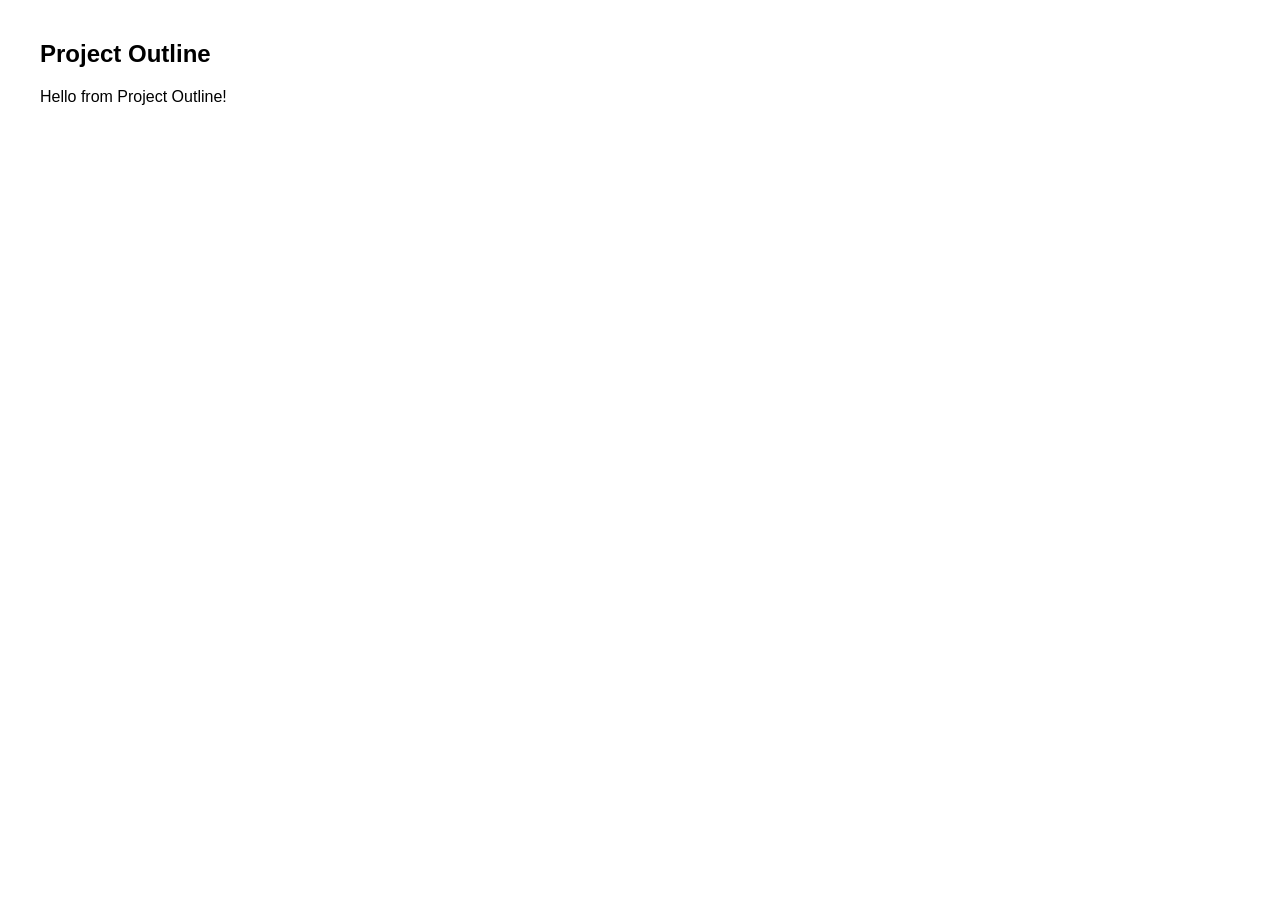
==== popup.html @ 077634a7 "Add Project Outline card button" ====
<!DOCTYPE html>
<html lang="en">
<head>
    <meta charset="UTF-8">
    <title>Project Outline</title>

    <link rel="stylesheet" href="main.css">
</head>

<body>

<h2>Project Outline</h2>

<p>Hello from Project Outline!</p>

<script src="popup.js"></script>

</body>
</html>
---- main.css ----
body {
    font-family: Arial, Helvetica, sans-serif;
    margin: 40px;
}

h1 {
    color: #0052CC;
}
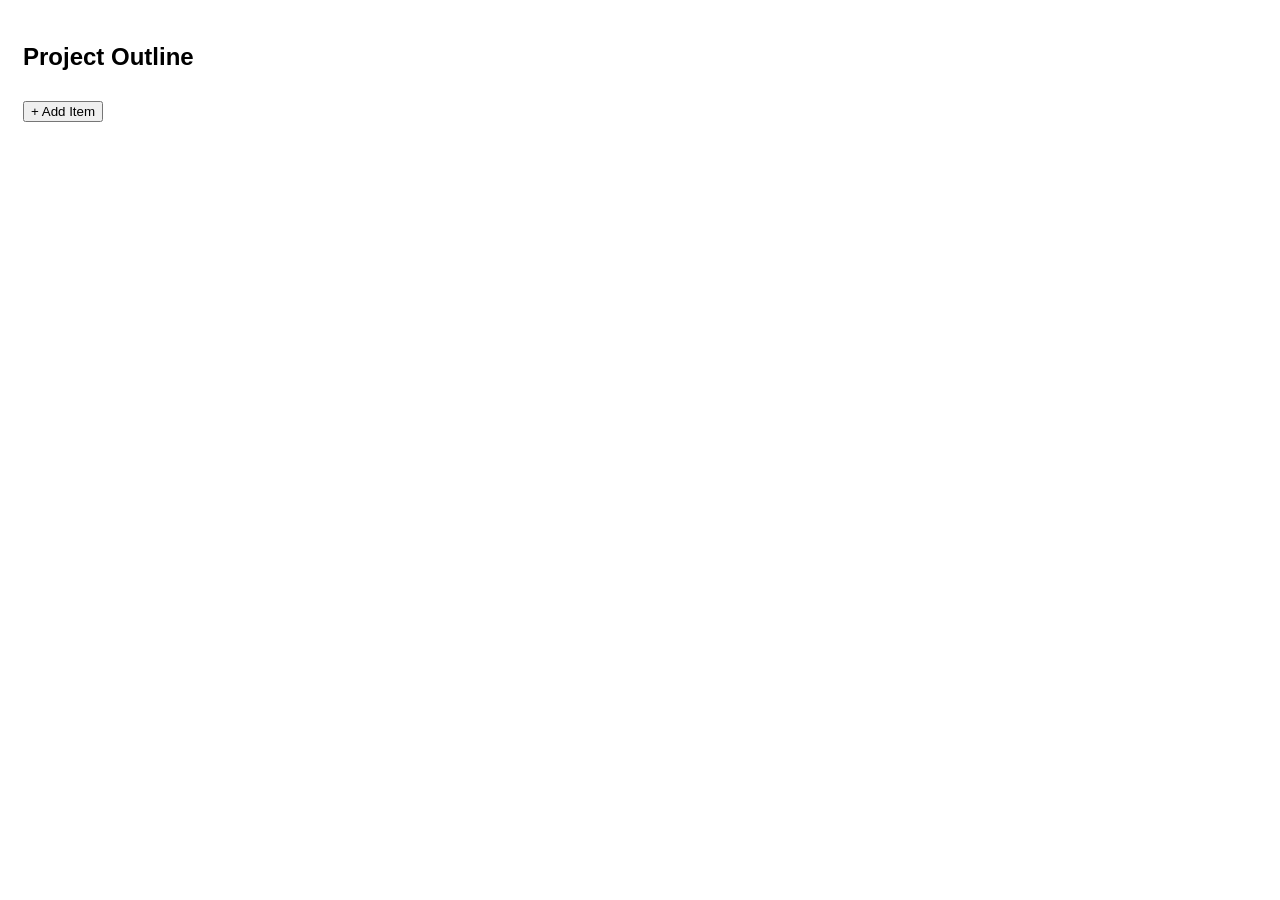
==== commit d4a36f98: "Add editable outline prototype" ====
--- a/popup.html
+++ b/popup.html
@@ -11,7 +11,9 @@
 
 <h2>Project Outline</h2>
 
-<p>Hello from Project Outline!</p>
+<div id="outline"></div>
+
+<button id="addItem">+ Add Item</button>
 
 <script src="popup.js"></script>
 
--- a/main.css
+++ b/main.css
@@ -1,8 +1,29 @@
-body {
-    font-family: Arial, Helvetica, sans-serif;
-    margin: 40px;
+body{
+
+    font-family: Arial, sans-serif;
+
+    padding:15px;
+
 }
 
-h1 {
-    color: #0052CC;
+input{
+
+    display:block;
+
+    width:100%;
+
+    margin-bottom:8px;
+
+    padding:6px;
+
+    font-size:14px;
+
+    box-sizing:border-box;
+
+}
+
+button{
+
+    margin-top:10px;
+
 }
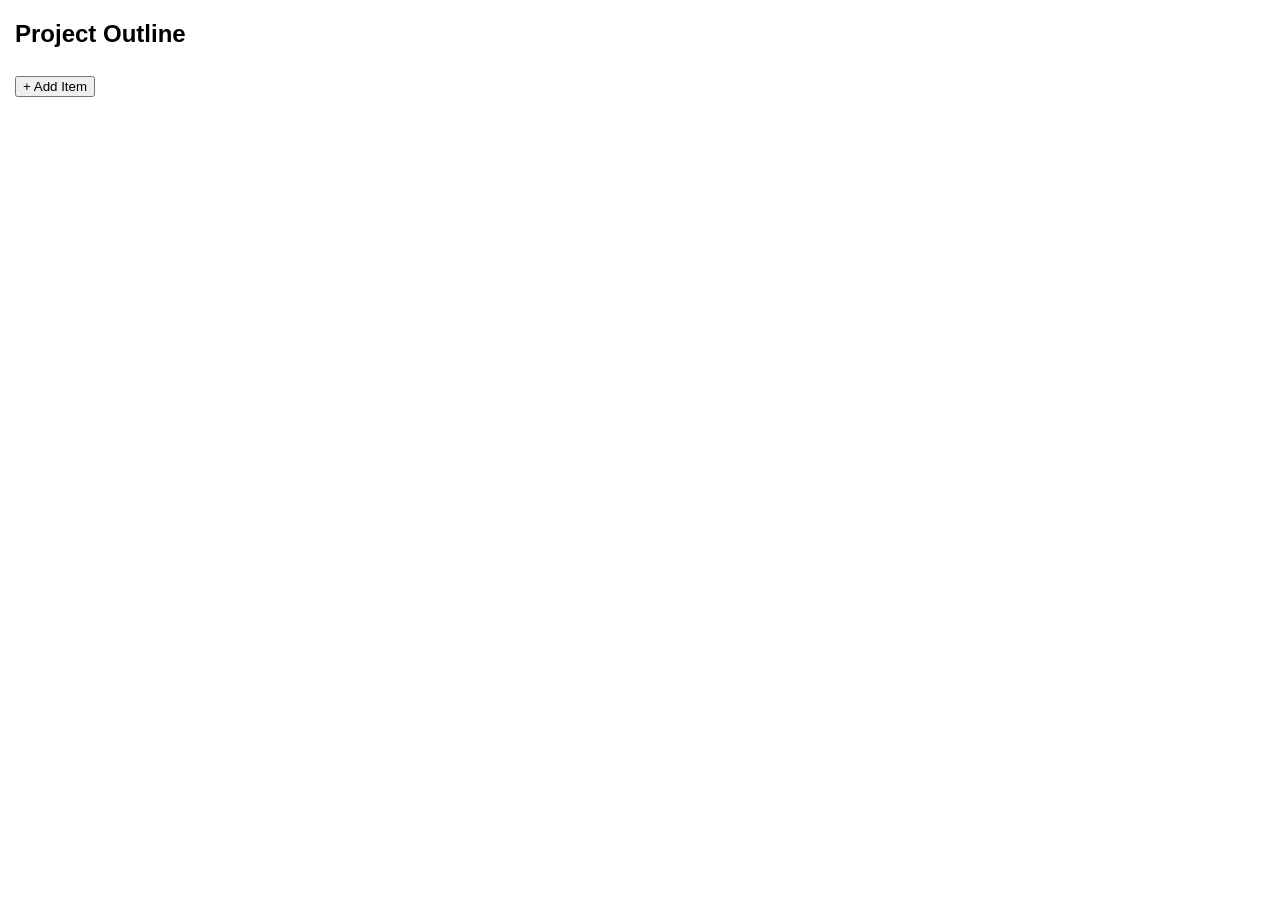
==== commit 2fa81898: "Refactor editor to contenteditable outline" ====
--- a/popup.html
+++ b/popup.html
@@ -1,5 +1,6 @@
 <!DOCTYPE html>
 <html lang="en">
+
 <head>
     <meta charset="UTF-8">
     <title>Project Outline</title>
--- a/main.css
+++ b/main.css
@@ -1,29 +1,65 @@
 body{
 
-    font-family: Arial, sans-serif;
+    font-family: Arial, Helvetica, sans-serif;
 
-    padding:15px;
+    margin:15px;
 
 }
 
-input{
+#outline{
 
-    display:block;
+    margin-bottom:15px;
 
-    width:100%;
+}
 
-    margin-bottom:8px;
+.outline-item{
 
-    padding:6px;
+    display:flex;
 
-    font-size:14px;
+    align-items:center;
 
-    box-sizing:border-box;
+    margin:4px 0;
+
+}
+
+.bullet{
+
+    width:22px;
+
+    flex-shrink:0;
+
+    font-size:16px;
+
+    text-align:center;
+
+    color:#666;
+
+}
+
+.text{
+
+    flex:1;
+
+    min-height:22px;
+
+    padding:4px 6px;
+
+    border:1px solid #ddd;
+
+    border-radius:4px;
+
+    outline:none;
+
+}
+
+.text:focus{
+
+    border-color:#0C66E4;
 
 }
 
 button{
 
-    margin-top:10px;
+    margin-top:8px;
 
 }
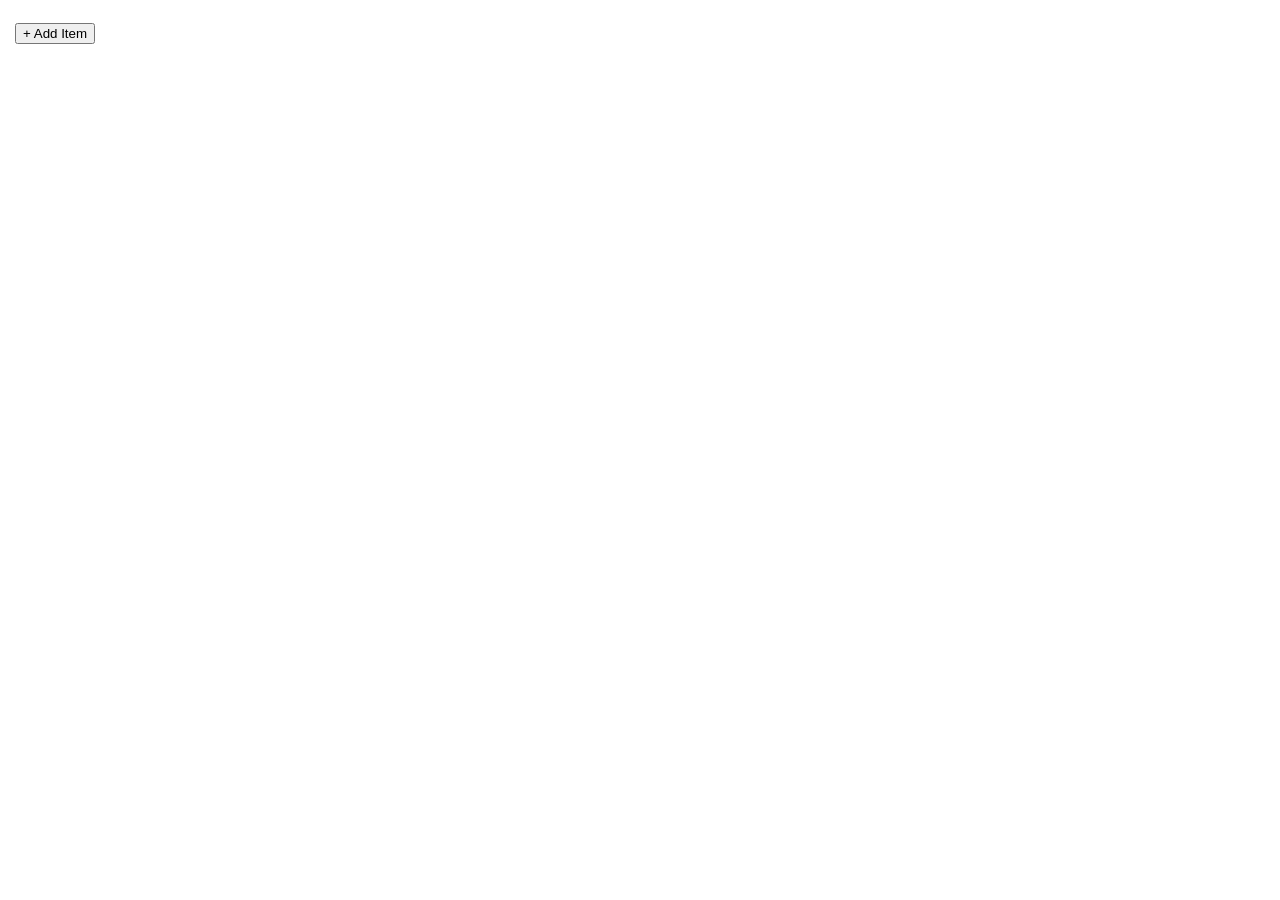
==== commit 8b54b312: "Load Trello Power-Up library" ====
--- a/popup.html
+++ b/popup.html
@@ -10,12 +10,11 @@
 
 <body>
 
-<h2>Project Outline</h2>
-
 <div id="outline"></div>
 
 <button id="addItem">+ Add Item</button>
 
+<script src="https://p.trellocdn.com/power-up.min.js"></script>
 <script src="popup.js"></script>
 
 </body>
